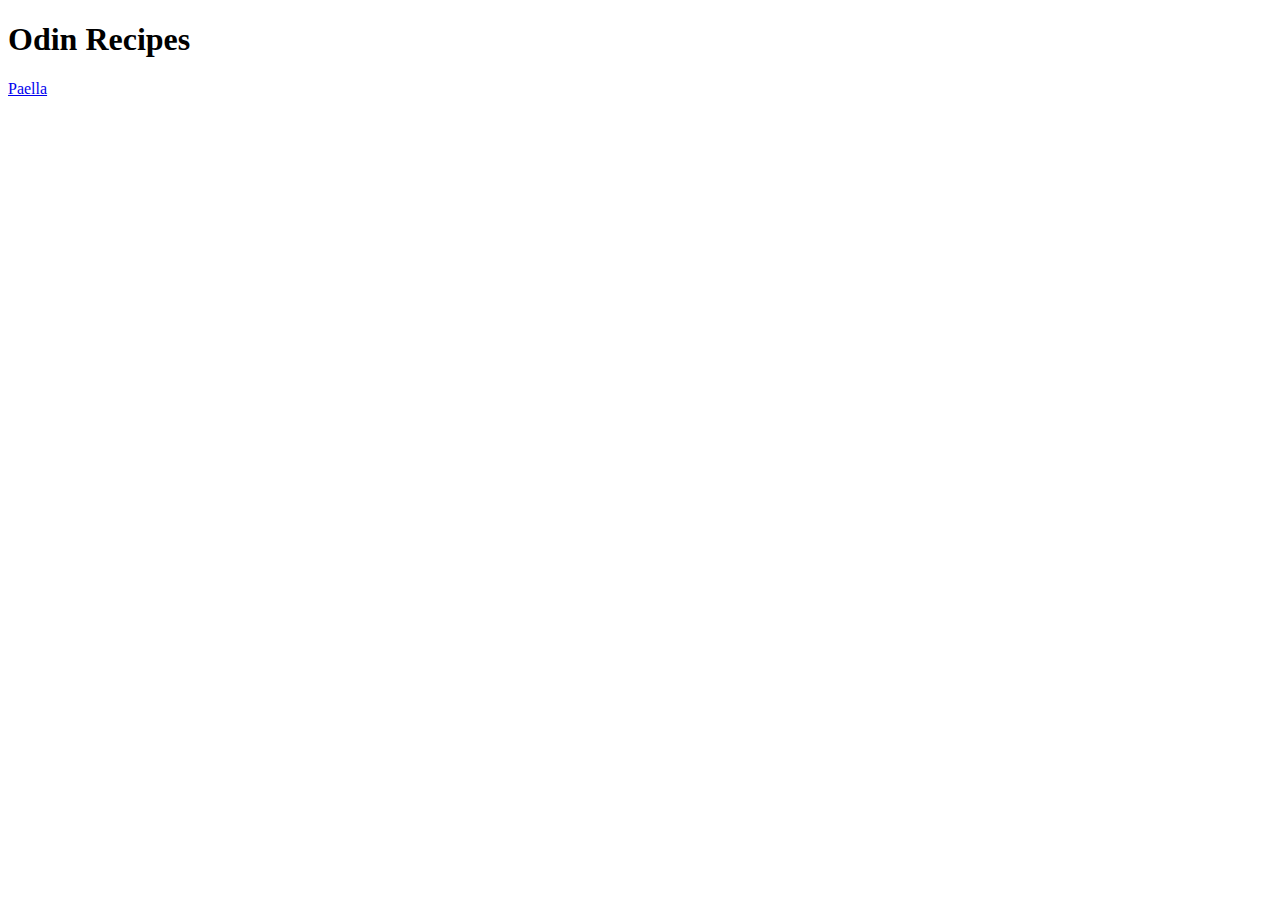
==== index.html @ 6487ffb1 "Created paella.html recipe page and linked to it from index.html" ====
<!DOCTYPE html>
<html lang="en">
<head>
    <meta charset="UTF-8">
    <meta name="viewport" content="width=device-width, initial-scale=1.0">
    <title>Document</title>
</head>
<body>
    <h1>Odin Recipes</h1>
    <a href="recipes/paella.html">Paella</a>
</body>
</html>
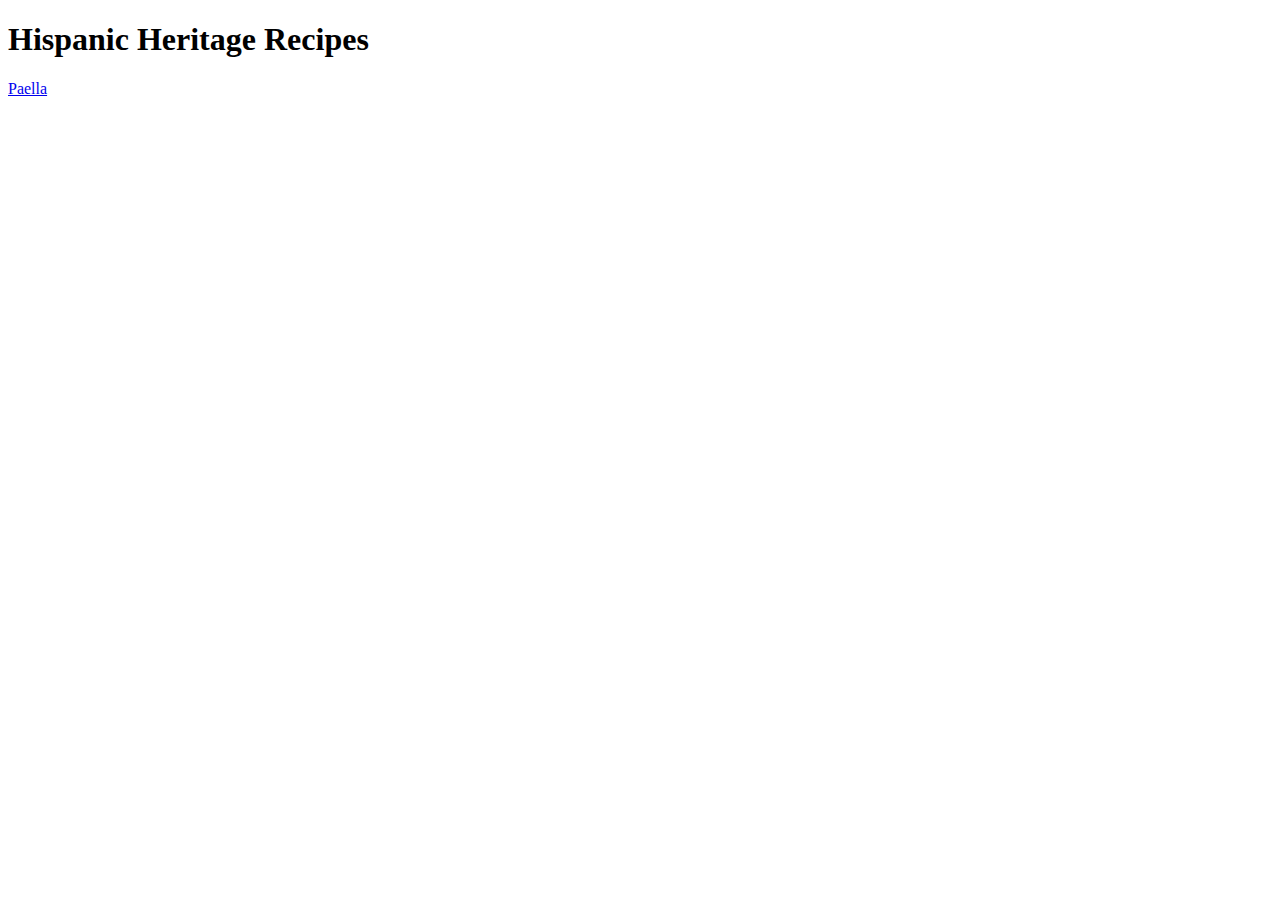
==== commit fc2296b4: "Redefined title and heading1 of index.html" ====
--- a/index.html
+++ b/index.html
@@ -3,10 +3,12 @@
 <head>
     <meta charset="UTF-8">
     <meta name="viewport" content="width=device-width, initial-scale=1.0">
-    <title>Document</title>
+    <title>Hispanic Heritage Recipes</title>
 </head>
 <body>
-    <h1>Odin Recipes</h1>
+    <h1>Hispanic Heritage Recipes</h1>
+    
     <a href="recipes/paella.html">Paella</a>
+
 </body>
 </html>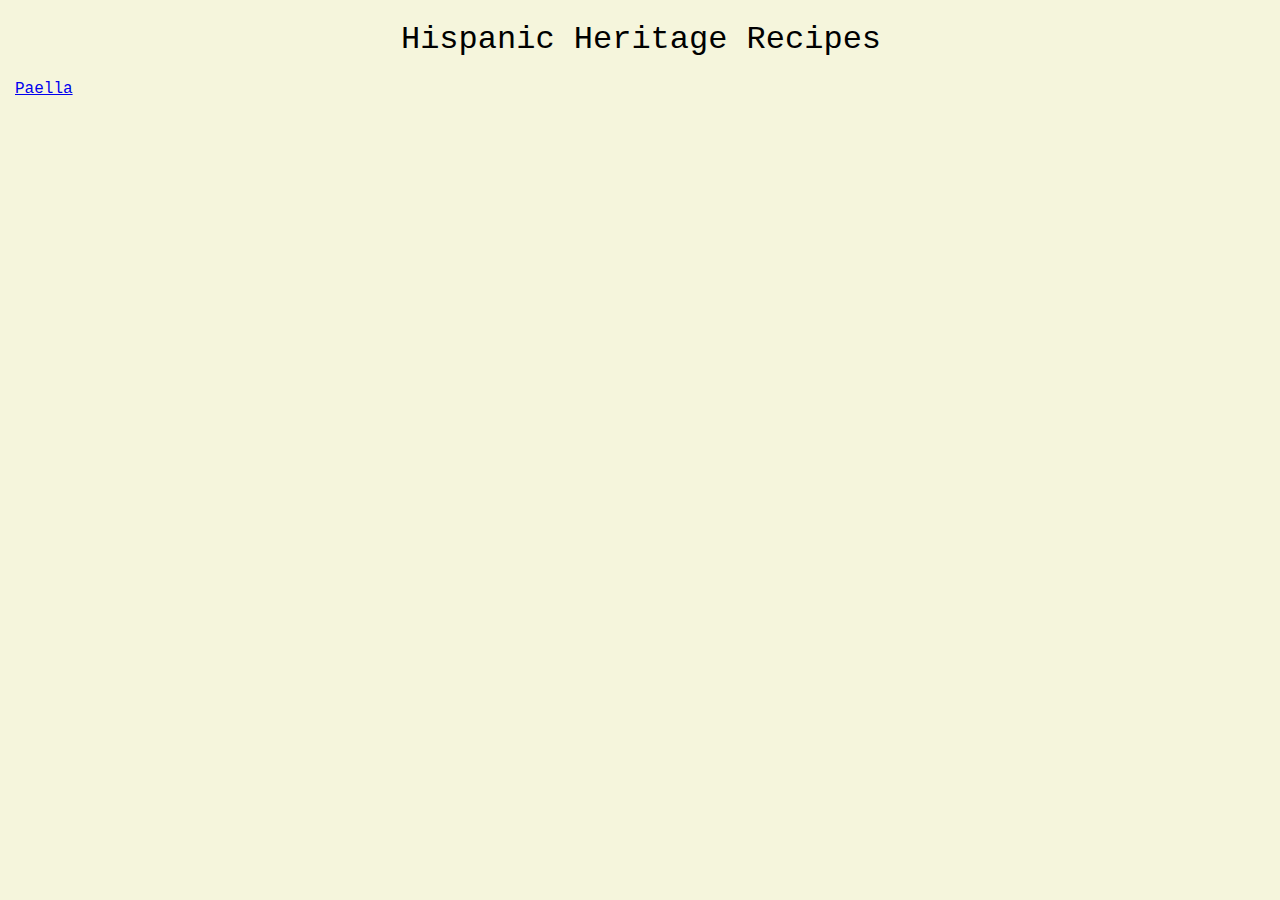
==== commit 26467f37: "Added styles.css to make the recipes page prettier." ====
--- a/index.html
+++ b/index.html
@@ -4,6 +4,7 @@
     <meta charset="UTF-8">
     <meta name="viewport" content="width=device-width, initial-scale=1.0">
     <title>Hispanic Heritage Recipes</title>
+    <link rel="stylesheet" href="styles.css">
 </head>
 <body>
     <h1>Hispanic Heritage Recipes</h1>
--- a/styles.css
+++ b/styles.css
@@ -0,0 +1,43 @@
+
+
+body {
+    background-color: beige;
+    color: black;
+}
+* {
+   font-family: "Courier New", Monaco, sans; 
+   text-align: left;
+   margin-left: 5px;
+}
+
+h1 {
+    text-align: center;
+    font-weight: 100;
+    margin-left: 0px;
+}
+
+h2 {
+    margin-left: 0px;
+    box-sizing: content-box;
+}
+
+h3 {
+    margin-left: 40px;
+}
+
+ul, li, ol {
+    margin-left: 40px;
+    padding-left: 0px;
+}
+
+#Content {
+    margin-left: 40px;
+    max-width: 95%;
+}
+
+
+img {
+    border-radius: 10%;
+    border-color: black;
+
+}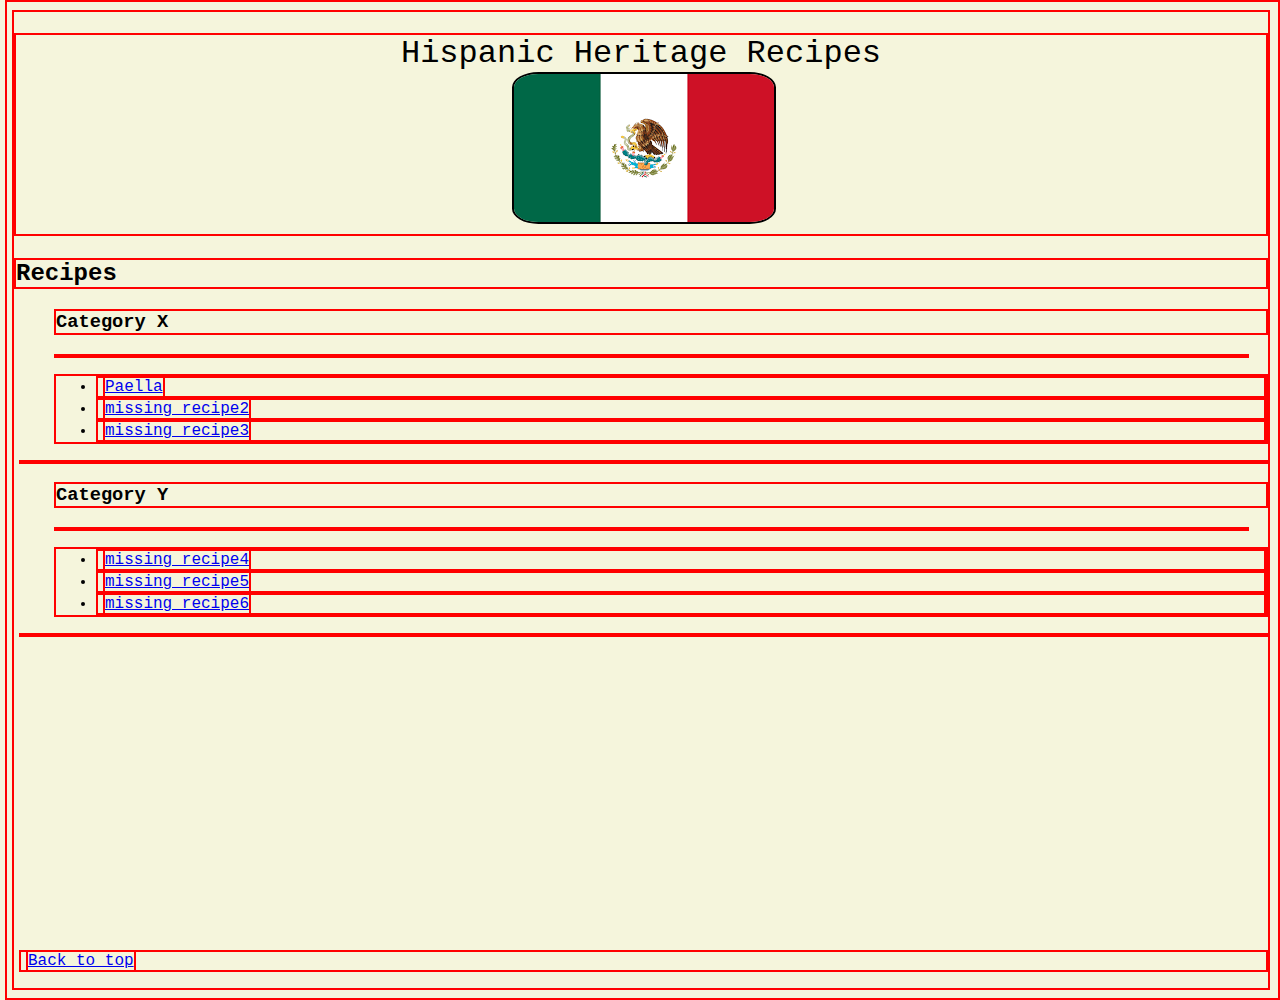
==== commit 2094652c: "Added styles.css and added html identifiers and cascading to index and paella .htmls for prettificat" ====
--- a/index.html
+++ b/index.html
@@ -7,9 +7,28 @@
     <link rel="stylesheet" href="styles.css">
 </head>
 <body>
-    <h1>Hispanic Heritage Recipes</h1>
-    
-    <a href="recipes/paella.html">Paella</a>
+    <h1>Hispanic Heritage Recipes
+        <br>
+        <img src="[data-uri]" alt="Digital Image of Mexican Flag">
+    </h1>
 
+    <h2>Recipes</h2>
+    <h3>Category X</h3>
+    <p id="Content">
+        <ul>
+            <li><a href="recipes/paella.html">Paella</a></li>
+            <li><a href="#">missing recipe2</a></li>
+            <li><a href="#">missing recipe3</a></li>
+        </ul>
+    </p>
+    <h3>Category Y</h3>
+    <p id="Content">
+        <ul>
+            <li><a href="#">missing recipe4</a></li>
+            <li><a href="#">missing recipe5</a></li>
+            <li><a href="#">missing recipe6</a></li>
+        </ul>
+    </p>
+    <p style="margin-top: 25%"><a href="#">Back to top</a></p>
 </body>
 </html>--- a/styles.css
+++ b/styles.css
@@ -5,9 +5,10 @@
     color: black;
 }
 * {
-   font-family: "Courier New", Monaco, sans; 
-   text-align: left;
-   margin-left: 5px;
+    border: 2px solid red;
+    font-family: "Courier New", Monaco, sans; 
+    text-align: left;
+    margin-left: 5px;
 }
 
 h1 {
